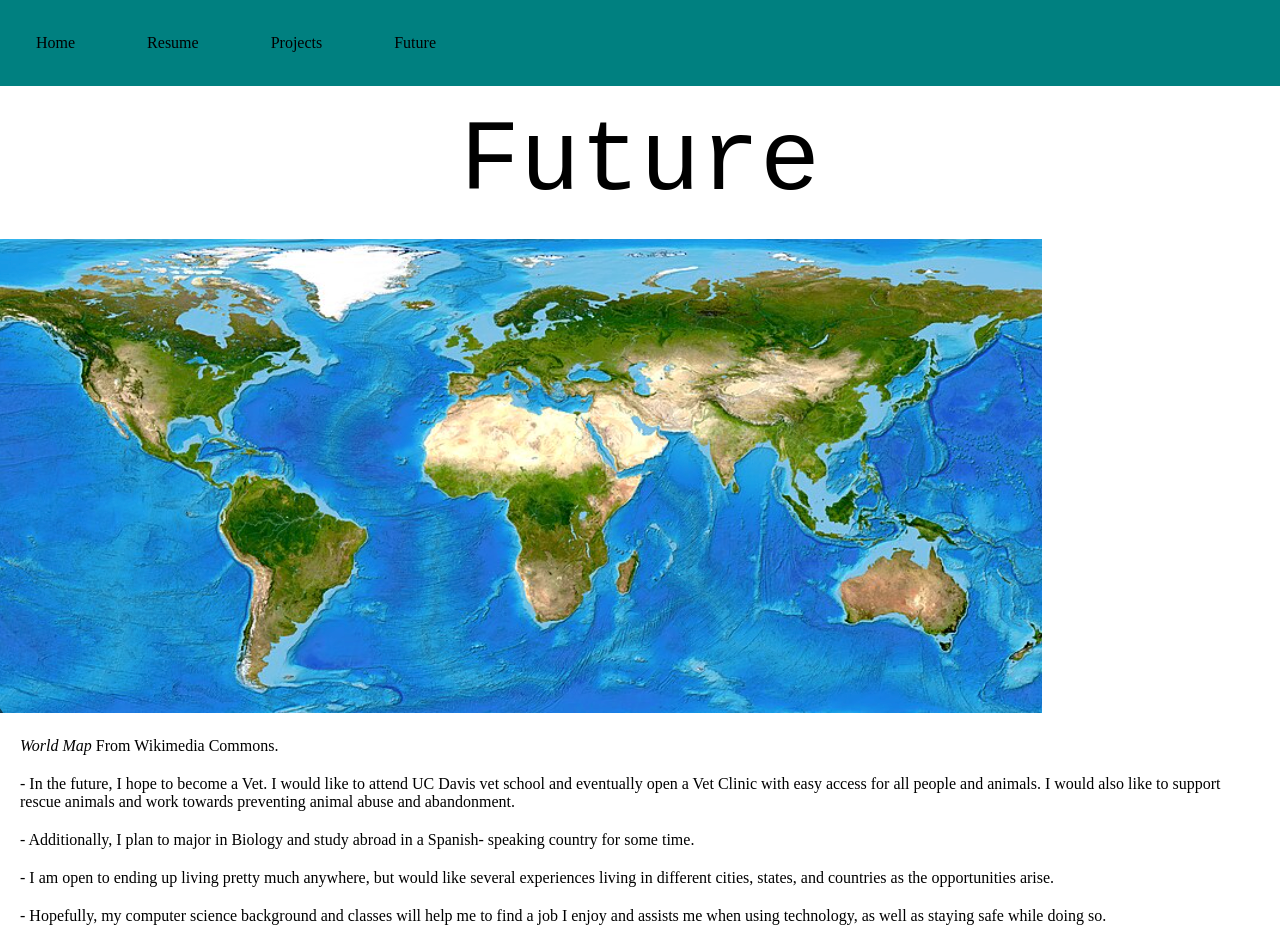
==== future.html @ 1bf89081 "Add files via upload" ====
<!DOCTYPE html>
<html>
<head>
<link rel="stylesheet" href="style.css">
</head>
<body>

<ul>
  <li><a href="index.html">Home</a></li>
  <li><a href="resume.html">Resume</a></li>
  <li><a href="projects.html">Projects</a></li>
  <li><a href="future.html">Future</a></li>
</ul>

  <div class="center">
      <p class="p3">Future</p>
  </div>
<img src="map.png" alt="map" />
  <p><cite>World Map</cite> From Wikimedia Commons.</p>

<p>
 -  In the future, I hope to become a Vet. I would like to attend
  UC Davis vet school and eventually open a Vet Clinic with
  easy access for all people and animals. I would also like
  to support rescue animals and work towards preventing
  animal abuse and abandonment. 
</p>

  <p> - Additionally, I plan to major in Biology and study abroad in a Spanish-
  speaking country for some time.</p>

  <p> - I am open to ending up living pretty much anywhere, but would like several 
  experiences living in different cities, states, and countries as the opportunities
  arise.</p>

  <p> - Hopefully, my computer science background and classes will help me to find
  a job I enjoy and assists me when using technology, as well as staying safe while
  doing so.</p>

</body>
</html>
---- style.css ----
.center{
  display: flex;
  justify-content: center;
  font-size: 100px;
}

.container {
  font-size: 50px;
  padding: 10px;
}

.p3 {
  font-family: "Lucida Console", "Courier New", monospace;
}

body {
  margin: 0;
  padding: 0;
}

h2, p {
  margin: 20px;
}

ul {
  list-style-type: none;
  margin: 0;
  padding: 0;
  overflow: hidden;
  background-color: Teal;
}

ul li {
  float: left;
  padding: 20px;
}

ul li a {
  display: block;
  color: black;
  text-align: center;
  padding: 14px 16px;
  text-decoration: none;
}

ul li a:hover {
  background-color: lightblue;
}
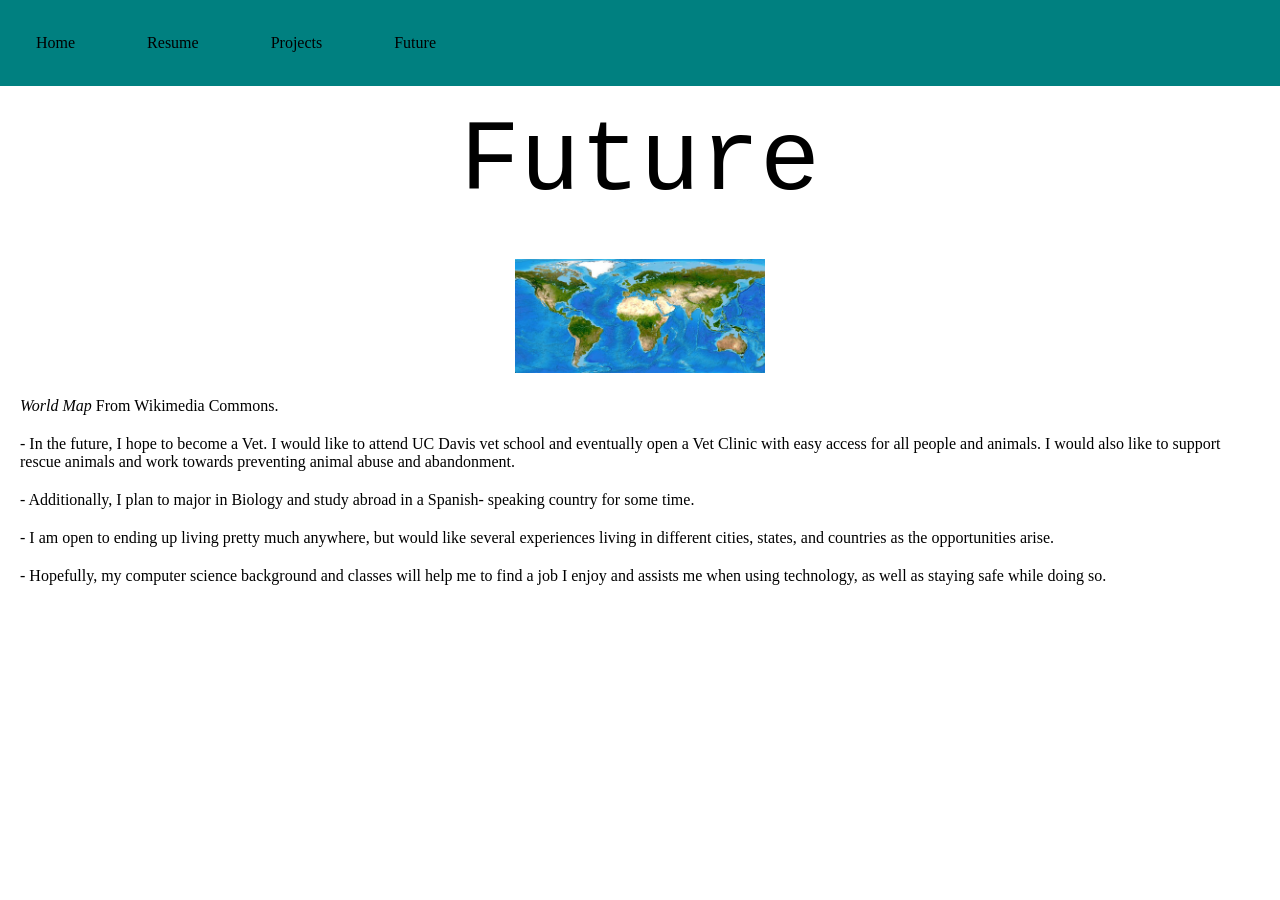
==== commit ba174417: "Update future.html map size and placement" ====
--- a/future.html
+++ b/future.html
@@ -15,9 +15,9 @@
   <div class="center">
       <p class="p3">Future</p>
   </div>
-<img src="map.png" alt="map" />
-  <p><cite>World Map</cite> From Wikimedia Commons.</p>
-
+<p  align="center">
+<img src="map.png" alt="map" width="250"/>  <p><cite>World Map</cite> From Wikimedia Commons.</p>
+</p>
 <p>
  -  In the future, I hope to become a Vet. I would like to attend
   UC Davis vet school and eventually open a Vet Clinic with
@@ -40,4 +40,4 @@
 </body>
 </html>
 
-  +  
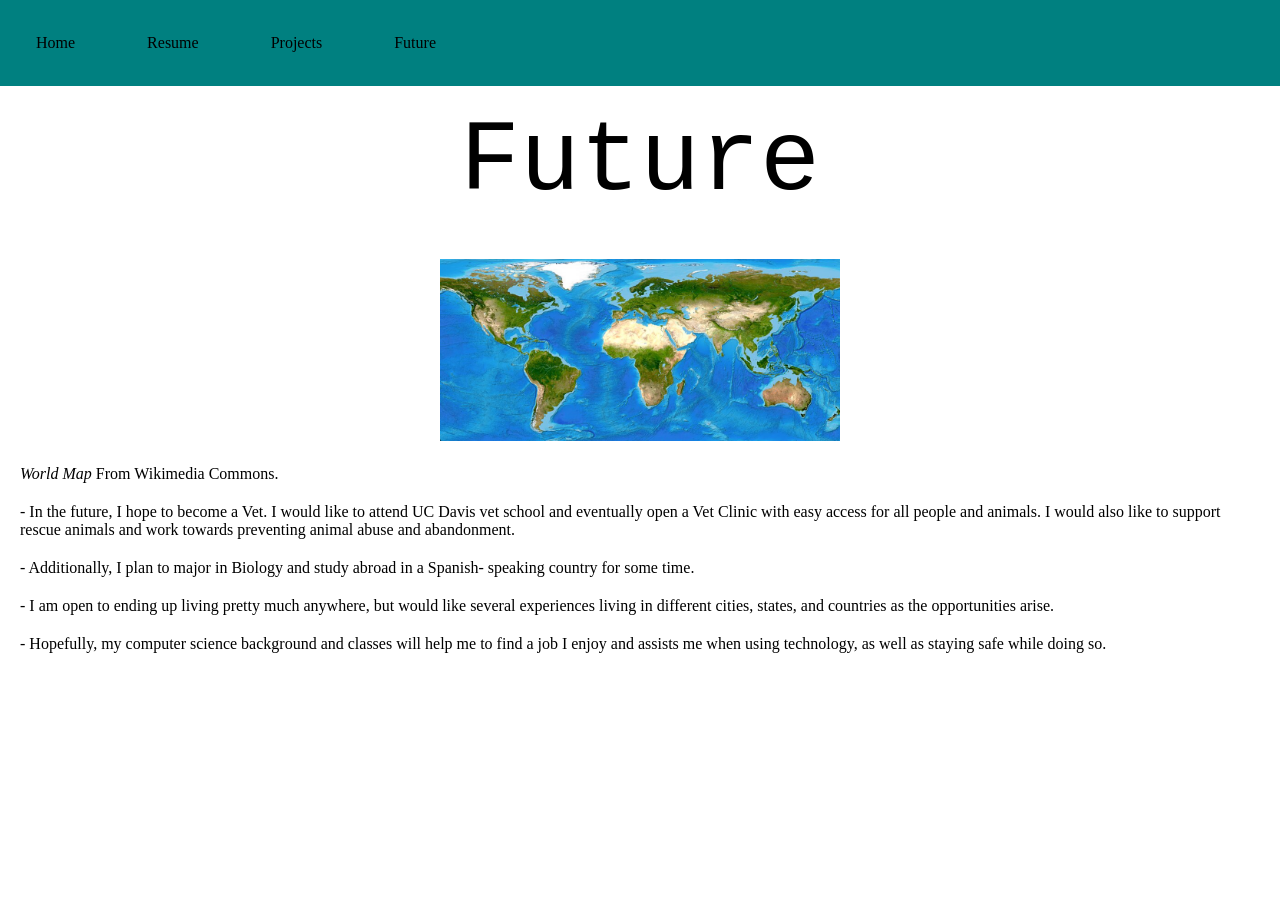
==== commit f3f7360f: "Update future.html map 400" ====
--- a/future.html
+++ b/future.html
@@ -16,7 +16,7 @@
       <p class="p3">Future</p>
   </div>
 <p  align="center">
-<img src="map.png" alt="map" width="250"/>  <p><cite>World Map</cite> From Wikimedia Commons.</p>
+<img src="map.png" alt="map" width="400"/>  <p><cite>World Map</cite> From Wikimedia Commons.</p>
 </p>
 <p>
  -  In the future, I hope to become a Vet. I would like to attend
